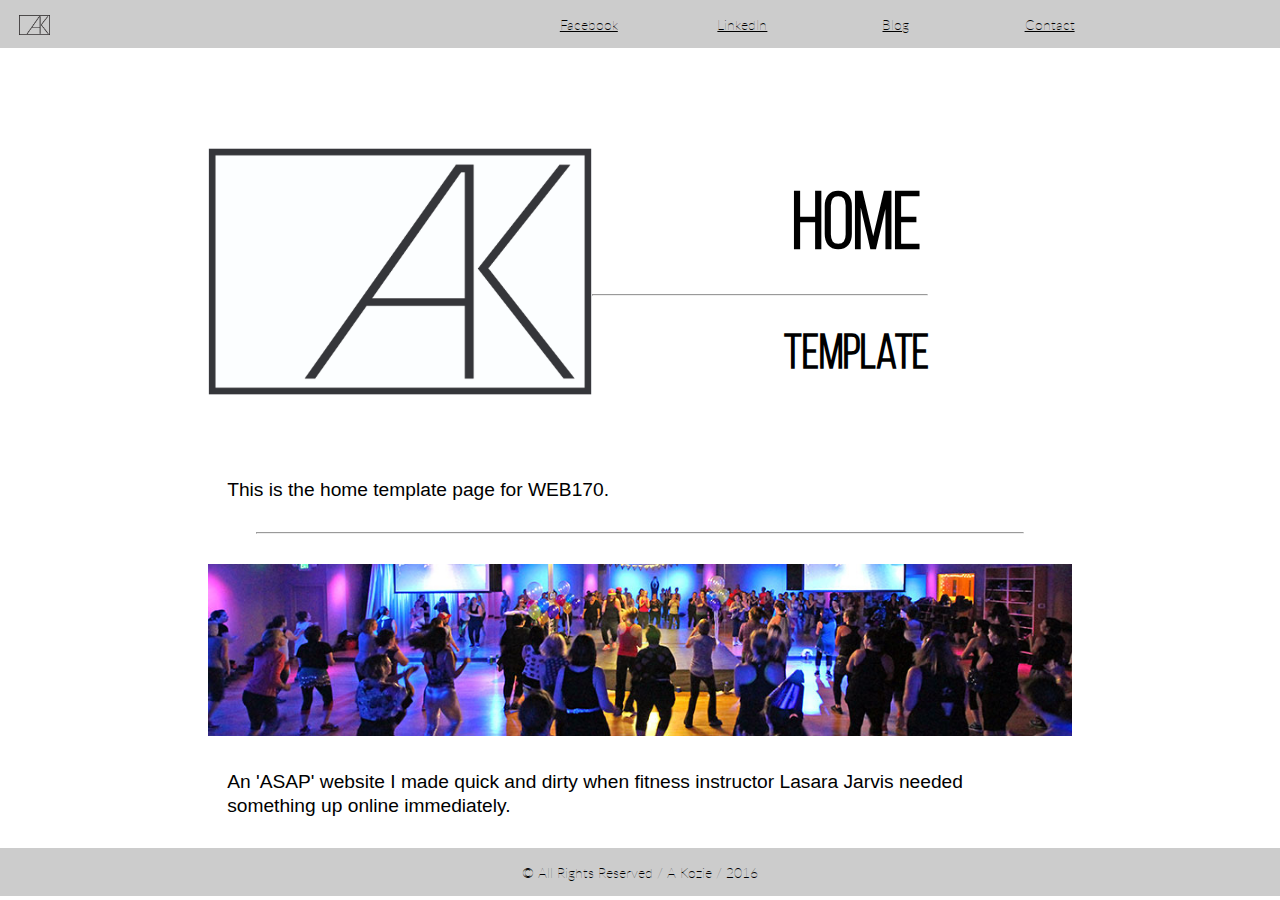
==== templates/home.html @ cdc7f852 "initial commit" ====
<!doctype html>
<html>
<head>
<meta charset="UTF-8">
<title>Adam Kozie : Home</title>
<link href="../css/styles.css" type="text/css" rel="stylesheet">
</head>

<body>

<nav>
<a href="adamkozie.com"><img src="../images/ak-logo-icon.png" alt="AK logo"></a>
<ul>
<li><a target="_blank" href="https://www.facebook.com/adam.kozie">Facebook</a></li>
<li><a target="_blank" href="https://www.linkedin.com/in/adam-kozie-093191b4">LinkedIn</a></li>
<li><a target="_blank" href="http://akozieitc240.blogspot.com/">Blog</a></li>
<li><a href="mailto:atkozie@gmail.com">Contact</a></li>
</ul>
</nav>

<main>

<div class="textimage">
<img src="../images/ak-logo.jpg" alt="AK logo">
<h1>Home</h1>
<hr>
<h2>Template</h2>
</div><!--end textimage-->

<div class="text">
<p>This is the home template page for WEB170.</p>
<hr class="intro">
</div><!--end text-->

<div class="banner">
<img src="../images/banner-class.jpg" alt="Lasara banner" />
</div><!--end banner-->
    <div class="text">
<p>An 'ASAP' website I made quick and dirty when fitness instructor Lasara Jarvis needed something up online immediately.</p>
</div><!--end text-->

</main>

<footer>
<ul>
<li>&#169; All Rights Reserved  /</li>
<li>A Kozie  /</li>
<li>2016</li>
</ul>

</footer>




</body>
</html>
---- css/styles.css ----
@charset "UTF-8";
/* CSS Document */

* {
	margin:0 auto;
	padding:0;
}

/*---------------------------------nav-----*/

nav {
	max-width:1280px;
	width:100%;
	height:3em;
	background-color:#ccc;
line-height:50px; 
color:black;
}

nav ul {
text-align:center;
width:60%;
float:right;
opacity:1;
}

nav li {
width:20%;
display:inline;
font-family:'latohairline';
font-size:.9em;
float:left;
opacity:1;
}

nav img {
float:left;
height:20px;
padding-left:1.5%;
padding-top:15px;
opacity:1;	
}


/*---------------------------------main-----*/

main {
max-width:960px;
}

/*---------------------------------text and image div-----*/

.textimage {
width:100%;	
padding-top:100px;
margin-bottom:100px;
}

.textimage img {
	width:40%;
float:left;
margin-left:5%;
}

.textimage h1 {
	font-family:'bebas_neuebook';
	font-size:5em;
	text-align:center;
	margin-top:30px;
	margin-bottom:30px;
}

.textimage h2 {
	font-family:'bebas_neuebook';
	font-size:3em;
	text-align:center;
	margin-top:30px;
}

.textimage hr {
margin-left:20%;
margin-right:20%;	
}

/*---------------------------------text divs-----*/

.text {
	clear:both;
	margin-bottom:30px;
}

.text p {	
margin-left:7%;
margin-right:7%;
margin-bottom:30px;
	font-family:arial, helvetica, sans-serif;
/*font-family:'latohairline';*/
line-height:125%;
font-size:120%;
}

.text ul {
	font-family:arial, helvetica, sans-serif;
	/*font-family:'latohairline';*/
	margin-bottom:30px;
	margin-left:10%;
line-height:130%;
list-style-type:none;
}

/*---------------------------------site banner divs-----*/

.banner {
width:90%;
margin-left:5%;
margin-right:5%;
margin-bottom:30px;
}

.banner img {
width:100%;
}

/*---------------------------------footer-----*/

footer {
	width:100%;
	height:3em;
	background-color:#ccc;
line-height:50px; 
color:black;
}

footer ul {
text-align:center;
width:100%;
opacity:1;
float:left;
}

footer li {
width:33.33333%;
display:inline;
font-family:'latohairline';
font-size:.9em;
opacity:1;
}

/*---------------------------------typography-----*/

hr {
margin-left:10%;
margin-right:10%;
margin-top:20px;
margin-bottom:20px;
}

@font-face {
	font-family: 'bebas_neuebook';
	src: url('../fonts/bebasneue_book-webfont.eot');
	src: url('../fonts/bebasneue_book-webfont.eot?#iefix') format('embedded-opentype'),  url('../fonts/bebasneue_book-webfont.woff2') format('woff2'),  url('../fonts/bebasneue_book-webfont.woff') format('woff'),  url('../fonts/bebasneue_book-webfont.ttf') format('truetype'),  url('../fonts/bebasneue_book-webfont.svg#bebas_neuebook') format('svg');
	font-weight: normal;
	font-style: normal;
}

@font-face {
    font-family: 'latohairline';
    src: url('../fonts/lato-hairline-webfont.eot');
    src: url('../fonts/lato-hairline-webfont.eot?#iefix') format('embedded-opentype'),
         url('../fonts/lato-hairline-webfont.woff2') format('woff2'),
         url('../fonts/lato-hairline-webfont.woff') format('woff'),
         url('../fonts/lato-hairline-webfont.ttf') format('truetype'),
         url('../fonts/lato-hairline-webfont.svg#latohairline') format('svg');
    font-weight: normal;
    font-style: normal;
}


/*--------------------------------links-----*/

/* unvisited link */
a:link {
	color:#000000;
}
/* visited link */
a:visited {
	color:#717070;
}
/* mouse over link */
a:hover {
	color:#939292;
}
/* selected link */
a:active {	
}

/*--------------------------------Media Breaks-----*/


@media screen and (min-width: 1200px) {
	
	main {
	/*background:orange;*/
}

}

@media screen and (max-width: 1199px) {
	
	main {
	/*background:turquoise;*/
}

}

@media screen and (max-width: 1100px) {
	
	main {
	/*background:yellow;*/
}

aside {
font-size:95%;	
}

main p {
font-size:105%;	
}

}

@media screen and (max-width: 1000px) {
	
	main {
	/*background:gray;*/
}

.textimage h1 {
	font-size:4em;
}

.textimage h2 {
	font-size:2.5em;
}

	
main p {
font-size:100%;	
}

}

@media screen and (max-width: 800px) {
	
	
.textimage {
	margin-bottom:30px;
	padding-top:75px;
}

main {
	/*background:pink;*/
}

.textimage h1 {
	font-size:2.9em;
}

.textimage h2 {
	font-size:1.9em;
}

}

@media screen and (max-width: 700px) {
	
main {
	/*background:teal;*/
}

.textimage {
	margin-bottom:30px;
	padding-top:50px;
}

.textimage img {
width:80%;
margin-left:10%;
	margin-right:10%;
	margin-bottom:30px;
}
.textimage h1 {
	font-size:4em;
}

.textimage h2 {
	font-size:2.5em;
}

hr.intro {
margin-bottom:75px;	
}

}
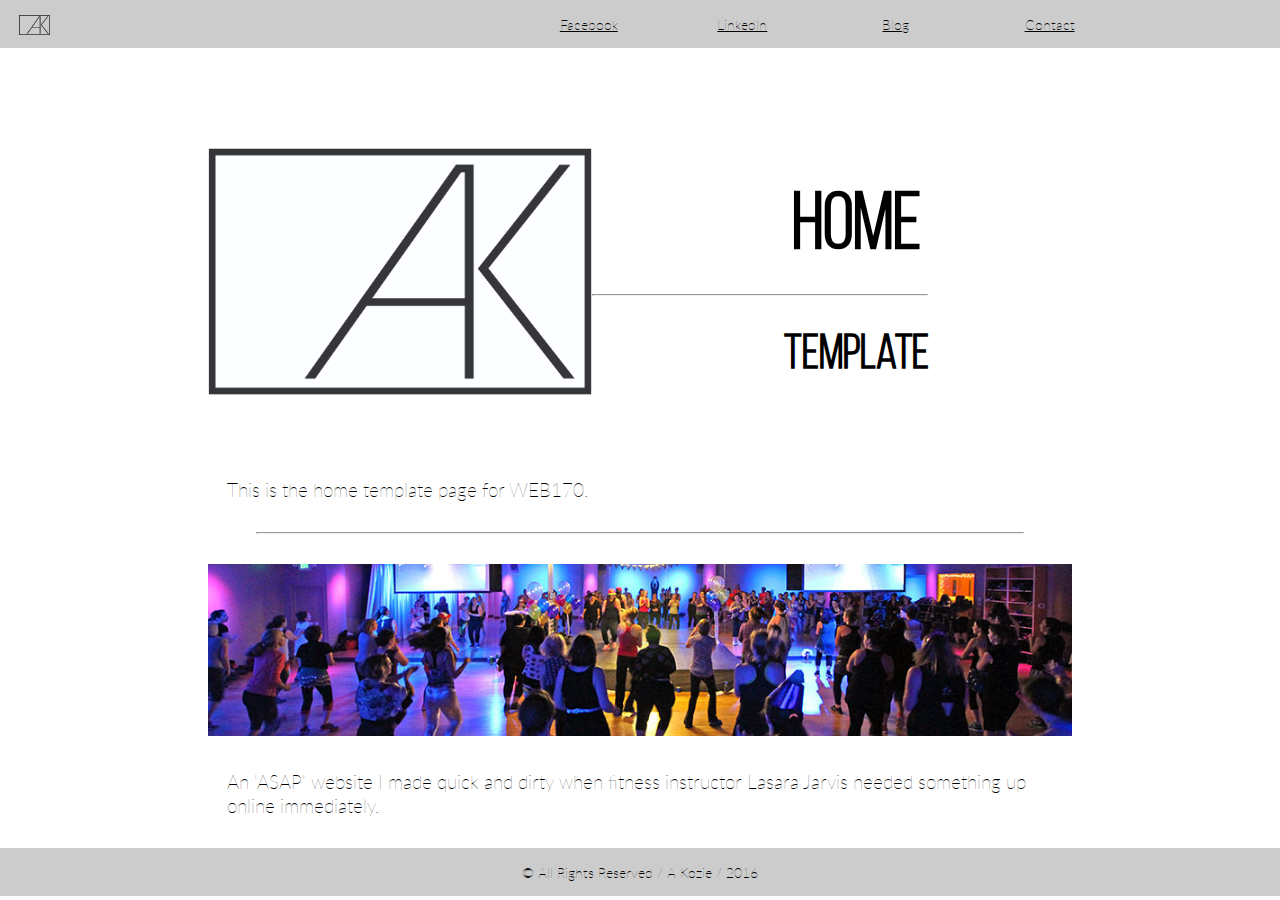
==== commit 9d12b80d: "menu, functions.php" ====
--- a/templates/home.html
+++ b/templates/home.html
@@ -8,15 +8,15 @@
 
 <body>
 
-<nav>
+<div id="nav">
 <a href="adamkozie.com"><img src="../images/ak-logo-icon.png" alt="AK logo"></a>
-<ul>
+<ul id="nav-items">
 <li><a target="_blank" href="https://www.facebook.com/adam.kozie">Facebook</a></li>
 <li><a target="_blank" href="https://www.linkedin.com/in/adam-kozie-093191b4">LinkedIn</a></li>
 <li><a target="_blank" href="http://akozieitc240.blogspot.com/">Blog</a></li>
 <li><a href="mailto:atkozie@gmail.com">Contact</a></li>
 </ul>
-</nav>
+</div><!--end nav-->
 
 <main>
 
--- a/css/styles.css
+++ b/css/styles.css
@@ -8,7 +8,7 @@
 
 /*---------------------------------nav-----*/
 
-nav {
+#nav {
 	max-width:1280px;
 	width:100%;
 	height:3em;
@@ -17,14 +17,14 @@
 color:black;
 }
 
-nav ul {
+#nav ul {
 text-align:center;
 width:60%;
 float:right;
 opacity:1;
 }
 
-nav li {
+#nav li {
 width:20%;
 display:inline;
 font-family:'latohairline';
@@ -33,7 +33,7 @@
 opacity:1;
 }
 
-nav img {
+#nav img {
 float:left;
 height:20px;
 padding-left:1.5%;
@@ -93,15 +93,13 @@
 margin-left:7%;
 margin-right:7%;
 margin-bottom:30px;
-	font-family:arial, helvetica, sans-serif;
-/*font-family:'latohairline';*/
+font-family:'latohairline';
 line-height:125%;
 font-size:120%;
 }
 
 .text ul {
-	font-family:arial, helvetica, sans-serif;
-	/*font-family:'latohairline';*/
+font-family:'latohairline';
 	margin-bottom:30px;
 	margin-left:10%;
 line-height:130%;
@@ -155,10 +153,18 @@
 margin-bottom:20px;
 }
 
+li {
+font-family:'latohairline';
+}
+
 @font-face {
 	font-family: 'bebas_neuebook';
 	src: url('../fonts/bebasneue_book-webfont.eot');
-	src: url('../fonts/bebasneue_book-webfont.eot?#iefix') format('embedded-opentype'),  url('../fonts/bebasneue_book-webfont.woff2') format('woff2'),  url('../fonts/bebasneue_book-webfont.woff') format('woff'),  url('../fonts/bebasneue_book-webfont.ttf') format('truetype'),  url('../fonts/bebasneue_book-webfont.svg#bebas_neuebook') format('svg');
+	src: url('../fonts/bebasneue_book-webfont.eot?#iefix') format('embedded-opentype'), 
+         url('../fonts/bebasneue_book-webfont.woff2') format('woff2'),  
+         url('../fonts/bebasneue_book-webfont.woff') format('woff'),  
+         url('../fonts/bebasneue_book-webfont.ttf') format('truetype'),  
+         url('../fonts/bebasneue_book-webfont.svg#bebas_neuebook') format('svg');
 	font-weight: normal;
 	font-style: normal;
 }
